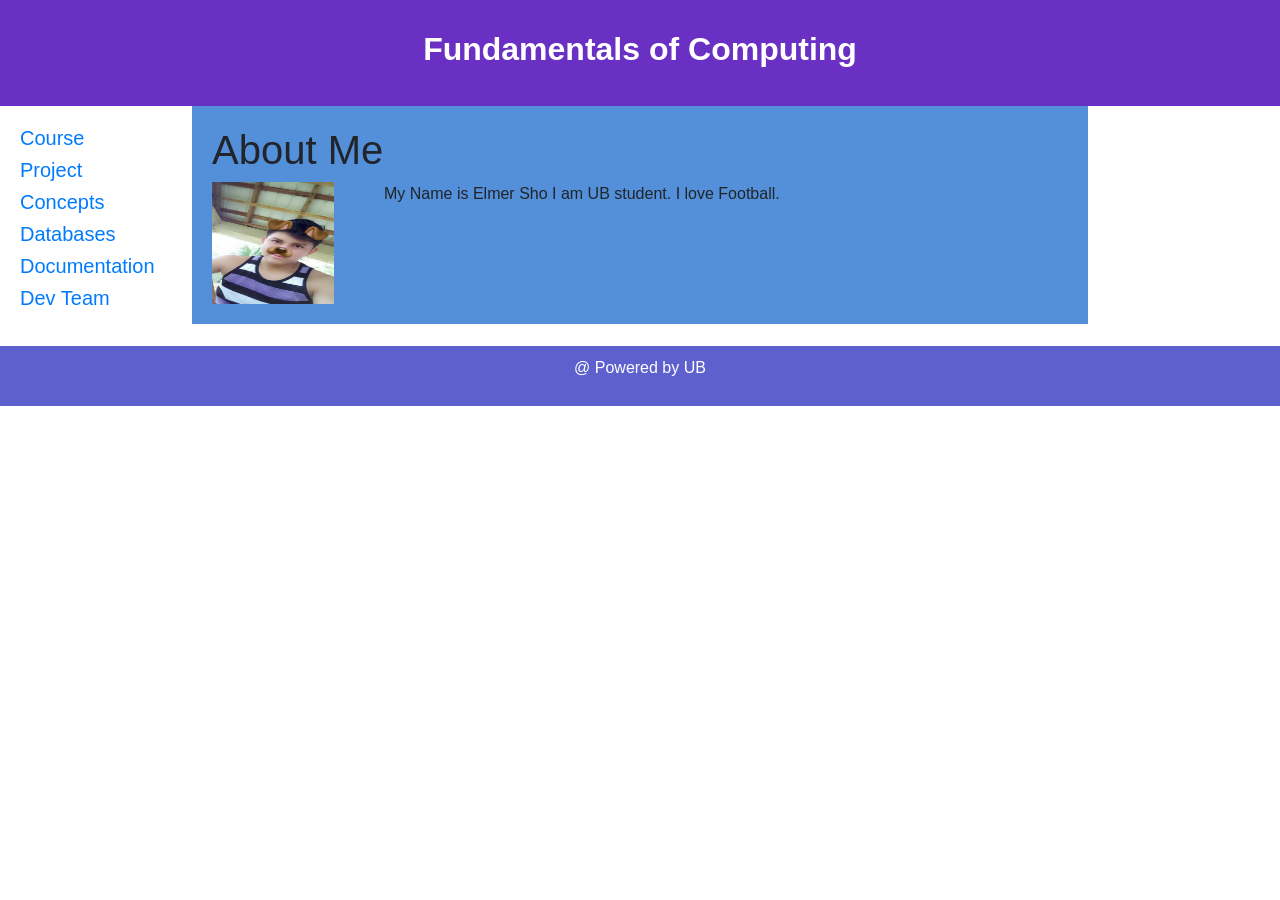
==== aboutme.html @ e8fe3dd8 "Add files via upload" ====
<!DOCTYPE html>
<html>
<head>
<title>FoC</title>
<link rel="stylesheet" type="text/css" href="style.css">
<link rel="stylesheet" href="https://maxcdn.bootstrapcdn.com/bootstrap/4.0.0/css/bootstrap.min.css" integrity="sha384-Gn5384xqQ1aoWXA+058RXPxPg6fy4IWvTNh0E263XmFcJlSAwiGgFAW/dAiS6JXm" crossorigin="anonymous">
<meta charset="utf-8">
<meta name="viewport" content="width=device-width, initial-scale=1">

</head>
<body>

<header>
  <h2><b>Fundamentals of Computing</b></h2>
</header>

<section>
  <nav>
    <ul>
      <li><h5><a href="index.html">Course</a></h5></li>
      <li><h5><a href="project.html">Project</a></h5></li>
	  <li><h5><a href="concepts.html">Concepts</a></h5></li>
	  <li><h5><a href="database.html">Databases</a></h5></li>
	  <li><h5><a href="documentation.html">Documentation</a></h5></li>
      <li><h5><a href="aboutme.html">Dev Team</a></h5></li>
    </ul>
  </nav>
  
  <article>
    <h1>About Me</h1>
    <p><img src="me.jpg" alt="Elmer Sho" width="122" height="122" style="float:left; margin-right:50px">
My Name is Elmer Sho I am UB student. I love Football.</p>
    </article>
</section>

<footer>
  <p>@ Powered by UB</p>
</footer>

</body>
</html>
---- style.css ----
* {
  box-sizing: border-box;
}

body {
  font-family: Arial, Helvetica, sans-serif;
}

/* Style the header */
header {
  background-color: #6930C3;
  padding: 30px;
  text-align: center;
  font-size: 35px;
  color: white;
}

/* Create two columns/boxes that floats next to each other */
nav {
  float: left;
  width: 15%;
  /*height: 300px;  only for demonstration, should be removed */
  background: #FFFFFF;
 padding: 20px;
}

/* Style the list inside the menu */
nav ul {
  list-style-type: none;
  padding: 0;
}

article {
  float: left;
  padding: 20px;
  width: 70%;
  background-color: #5390D9;
  /* height: 300px;  only for demonstration, should be removed */
}

/* Clear floats after the columns */
section:after {
  content: "";
  display: table;
  clear: both;
}

/* Style the footer */
footer {
  background-color: #5E60CE;
  padding: 10px;
  text-align: center;
  color: white;
}

/* Responsive layout - makes the two columns/boxes stack on top of each other instead of next to each other, on small screens */
@media (max-width: 600px) {
  nav, article {
    width: 100%;
    height: auto;
  }
}
* {
  box-sizing: border-box;
}

/* Create two equal columns that floats next to each other */
.column {
  float: left;
  width: 50%;
  padding: 10px;

}

/* Clear floats after the columns */
.row:after {
  content: "";
  display: table;
  clear: both;
}
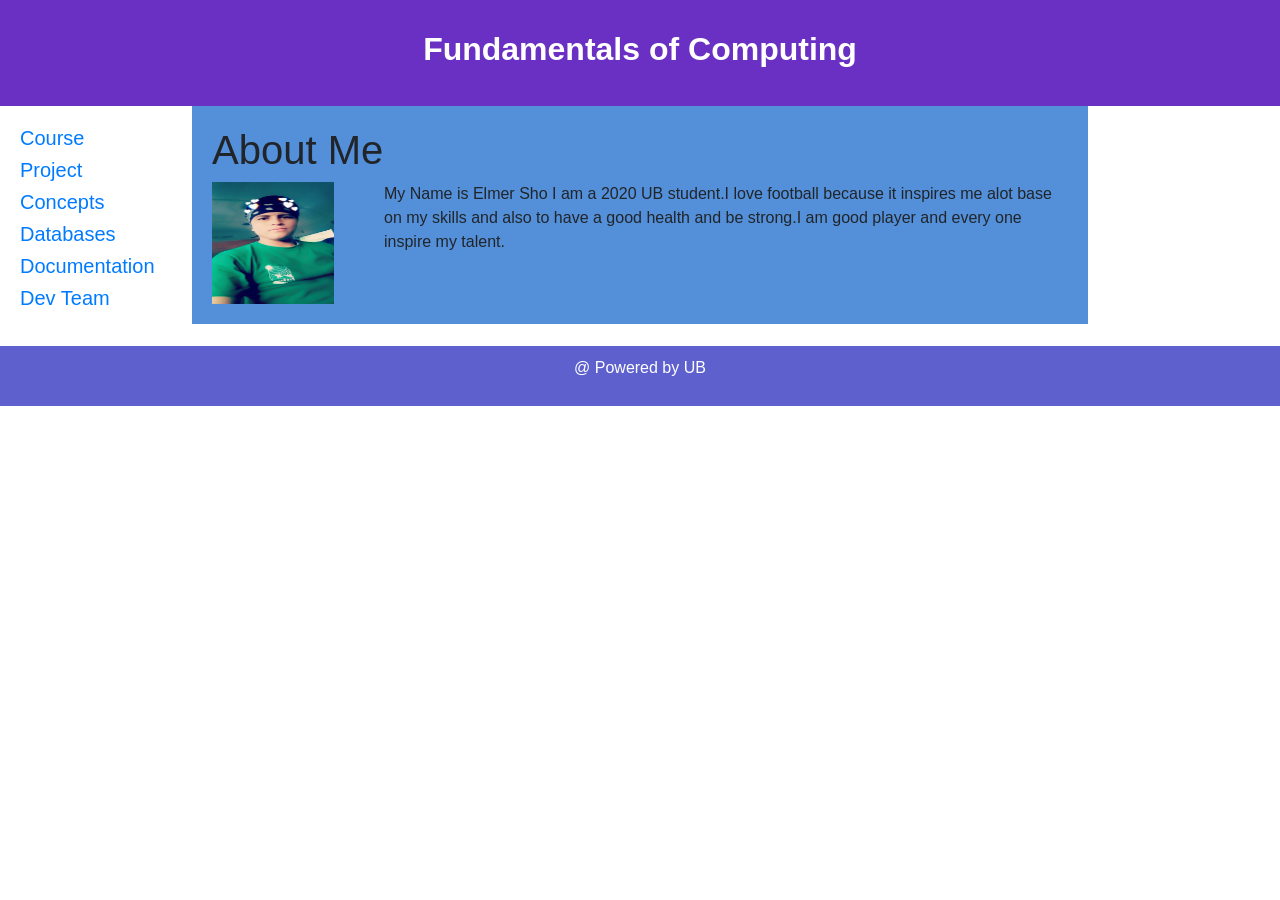
==== commit 28ebb9f5: "Add files via upload" ====
--- a/aboutme.html
+++ b/aboutme.html
@@ -28,8 +28,8 @@
   
   <article>
     <h1>About Me</h1>
-    <p><img src="me.jpg" alt="Elmer Sho" width="122" height="122" style="float:left; margin-right:50px">
-My Name is Elmer Sho I am UB student. I love Football.</p>
+    <p><img src="ElmerSho.jpg" alt="Elmer Sho" width="122" height="122" style="float:left; margin-right:50px">
+My Name is Elmer Sho I am a 2020 UB student.I love football because it inspires me alot base on my skills and also to have a good health and be strong.I am good player and every one inspire my talent.</p>
     </article>
 </section>
 
